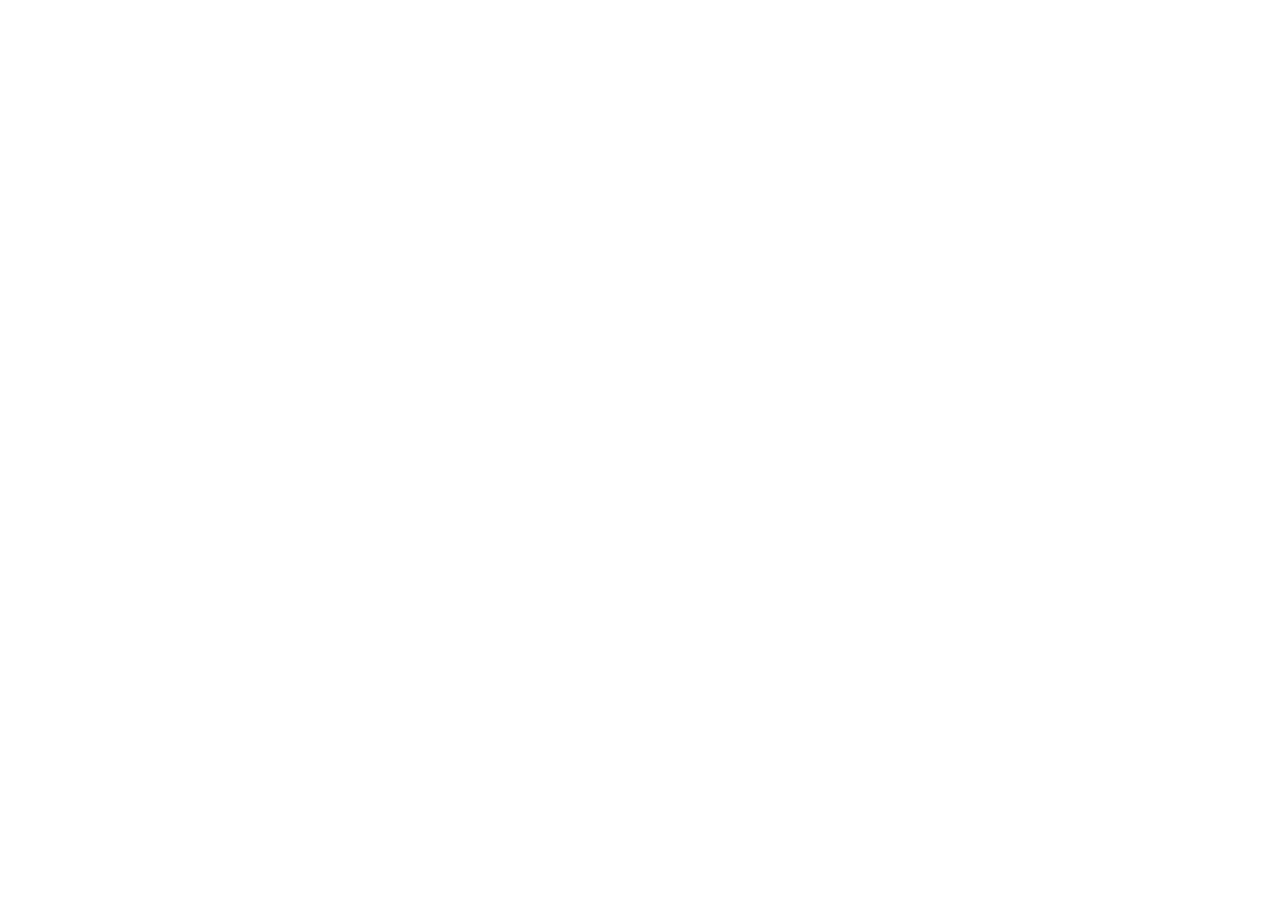
==== login.html @ e9c0dfab "Página de login con Boostrap" ====
<!DOCTYPE html>
<html lang="en">
<head>
    <meta charset="UTF-8">
    <meta http-equiv="X-UA-Compatible" content="IE=edge">
    <meta name="viewport" content="width=device-width, initial-scale=1.0">
    <title>Login</title>
    <link rel="stylesheet" href="https://maxcdn.bootstrapcdn.com/bootstrap/4.0.0/css/bootstrap.min.css" integrity="sha384-Gn5384xqQ1aoWXA+058RXPxPg6fy4IWvTNh0E263XmFcJlSAwiGgFAW/dAiS6JXm" crossorigin="anonymous">
</head>
<body>
    
</body>
</html>
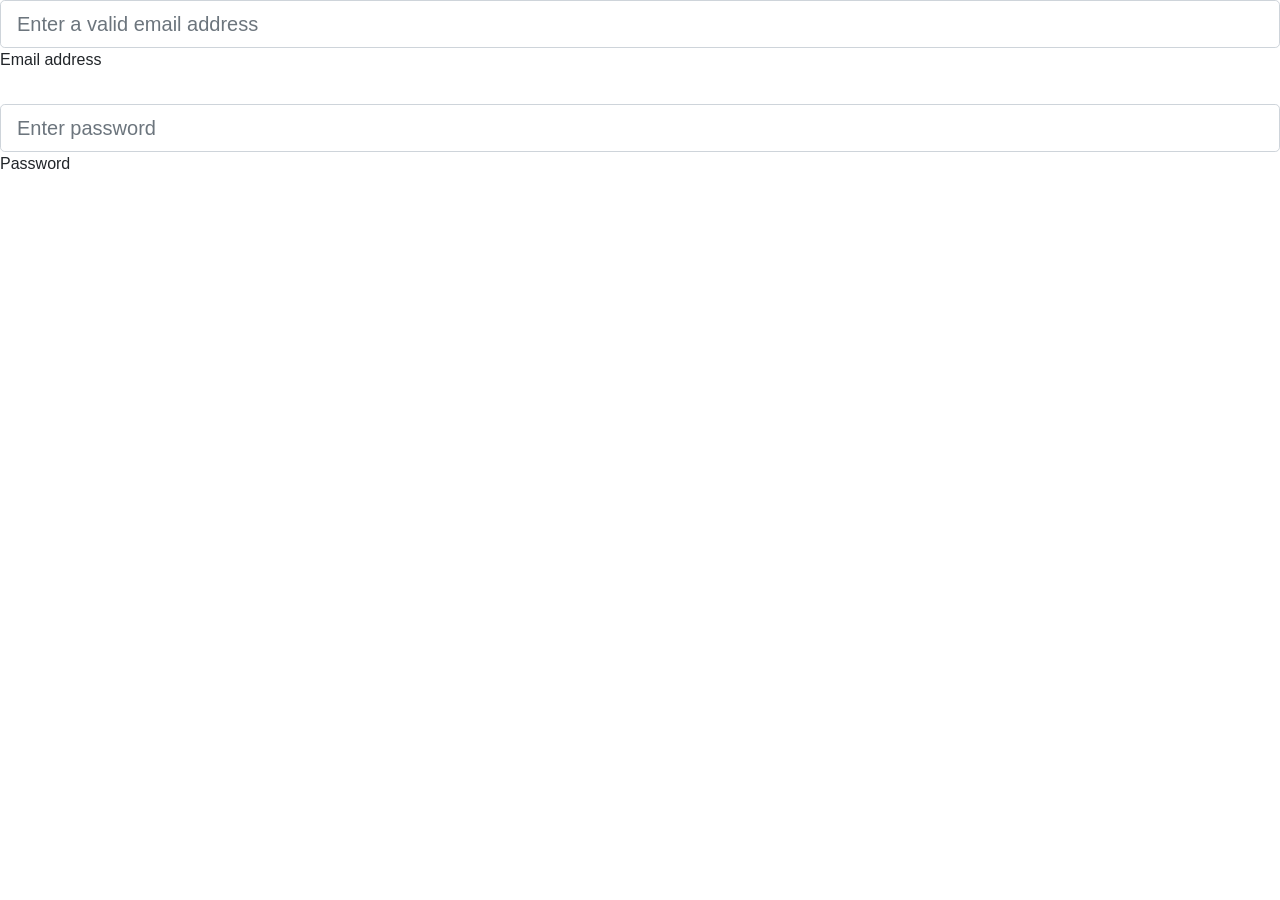
==== commit 38496c9e: "Formulario de login completo" ====
--- a/login.html
+++ b/login.html
@@ -6,8 +6,24 @@
     <meta name="viewport" content="width=device-width, initial-scale=1.0">
     <title>Login</title>
     <link rel="stylesheet" href="https://maxcdn.bootstrapcdn.com/bootstrap/4.0.0/css/bootstrap.min.css" integrity="sha384-Gn5384xqQ1aoWXA+058RXPxPg6fy4IWvTNh0E263XmFcJlSAwiGgFAW/dAiS6JXm" crossorigin="anonymous">
+
+    <script src="https://cdn.jsdelivr.net/npm/bootstrap@5.1.1/dist/js/bootstrap.bundle.min.js" integrity="sha384-/bQdsTh/da6pkI1MST/rWKFNjaCP5gBSY4sEBT38Q/9RBh9AH40zEOg7Hlq2THRZ" crossorigin="anonymous"></script>
+    <script src="https://cdn.jsdelivr.net/npm/@popperjs/core@2.9.3/dist/umd/popper.min.js" integrity="sha384-W8fXfP3gkOKtndU4JGtKDvXbO53Wy8SZCQHczT5FMiiqmQfUpWbYdTil/SxwZgAN" crossorigin="anonymous"></script>
+<script src="https://cdn.jsdelivr.net/npm/bootstrap@5.1.1/dist/js/bootstrap.min.js" integrity="sha384-skAcpIdS7UcVUC05LJ9Dxay8AXcDYfBJqt1CJ85S/CFujBsIzCIv+l9liuYLaMQ/" crossorigin="anonymous"></script>
 </head>
 <body>
+    <div class="form-outline mb-4">
+        <input type="email" id="form3Example3" class="form-control form-control-lg"
+          placeholder="Enter a valid email address" />
+        <label class="form-label" for="form3Example3">Email address</label>
+      </div>
+
+      <!-- Password input -->
+      <div class="form-outline mb-3">
+        <input type="password" id="form3Example4" class="form-control form-control-lg"
+          placeholder="Enter password" />
+        <label class="form-label" for="form3Example4">Password</label>
+      </div>
     
 </body>
 </html>
